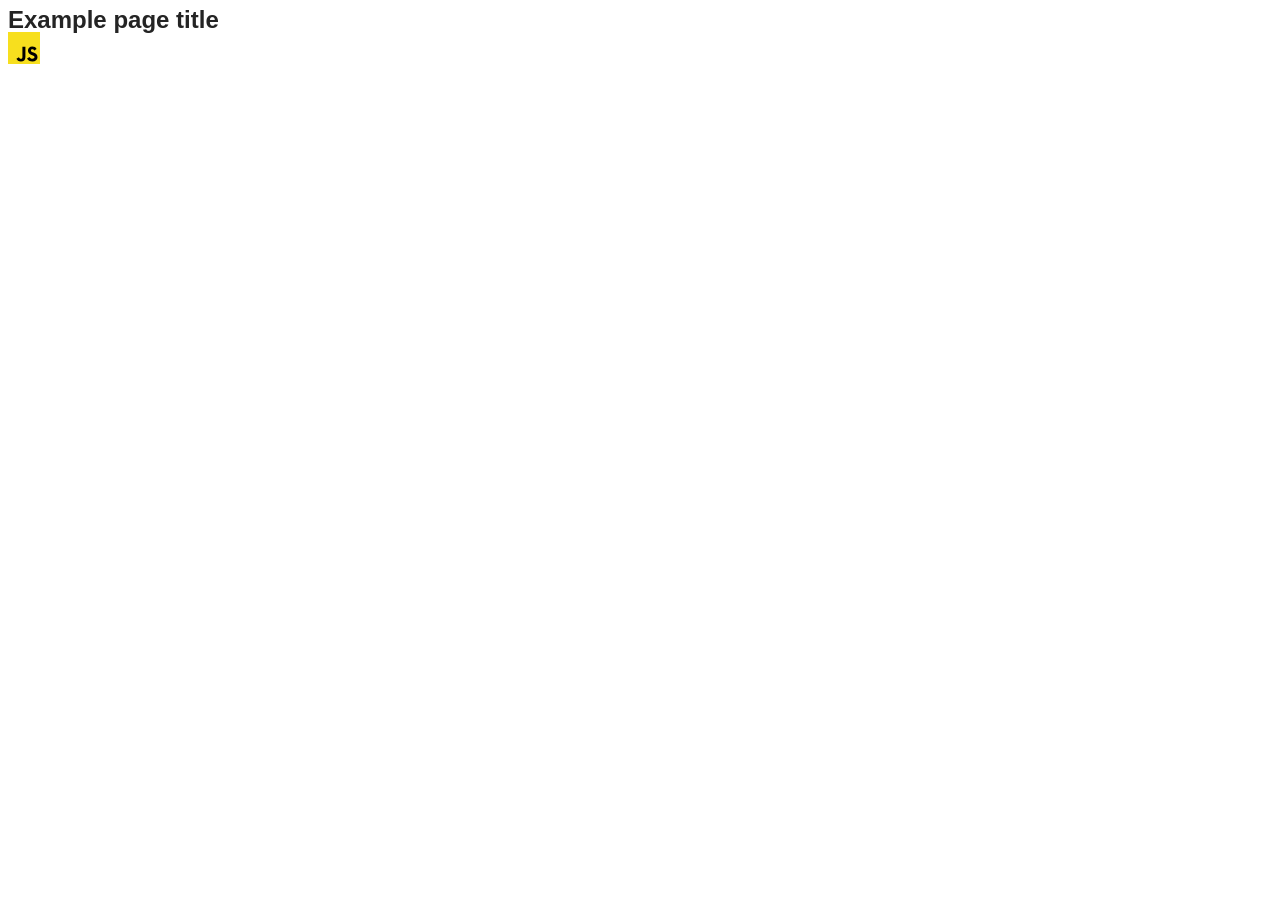
==== src/index.html @ d80274a6 "Initial commit" ====
<!DOCTYPE html>
<html lang="en">
  <head>
    <meta charset="UTF-8" />
    <link rel="icon" type="image/svg+xml" href="/favicon.svg" />
    <meta name="viewport" content="width=device-width, initial-scale=1.0" />
    <title>Vanilla App Template</title>
    <link rel="stylesheet" href="./css/styles.css" />
  </head>
  <body>
    <load ="partials/header.html" />

    <section>
      <h1>Example page title</h1>
      <!-- Path to images as from index.html file -->
      <img src="./img/javascript.svg" alt="" />
    </section>

    <!-- Loads the specified .html file -->
    <load ="partials/vite-promo.html" />

    <script type="module" src="./main.js"></script>
  </body>
</html>
---- src/css/styles.css ----
/**
  |============================
  | include css partials with
  | default @import url()
  |============================
*/
@import url('./reset.css');
@import url('./vite-promo.css');
@import url('./header.css');

:root {
  font-family: Inter, Avenir, Helvetica, Arial, sans-serif;
  font-size: 16px;
  line-height: 24px;
  font-weight: 400;

  color: #242424;
  background-color: rgba(255, 255, 255, 0.87);

  font-synthesis: none;
  text-rendering: optimizeLegibility;
  -webkit-font-smoothing: antialiased;
  -moz-osx-font-smoothing: grayscale;
  -webkit-text-size-adjust: 100%;
}
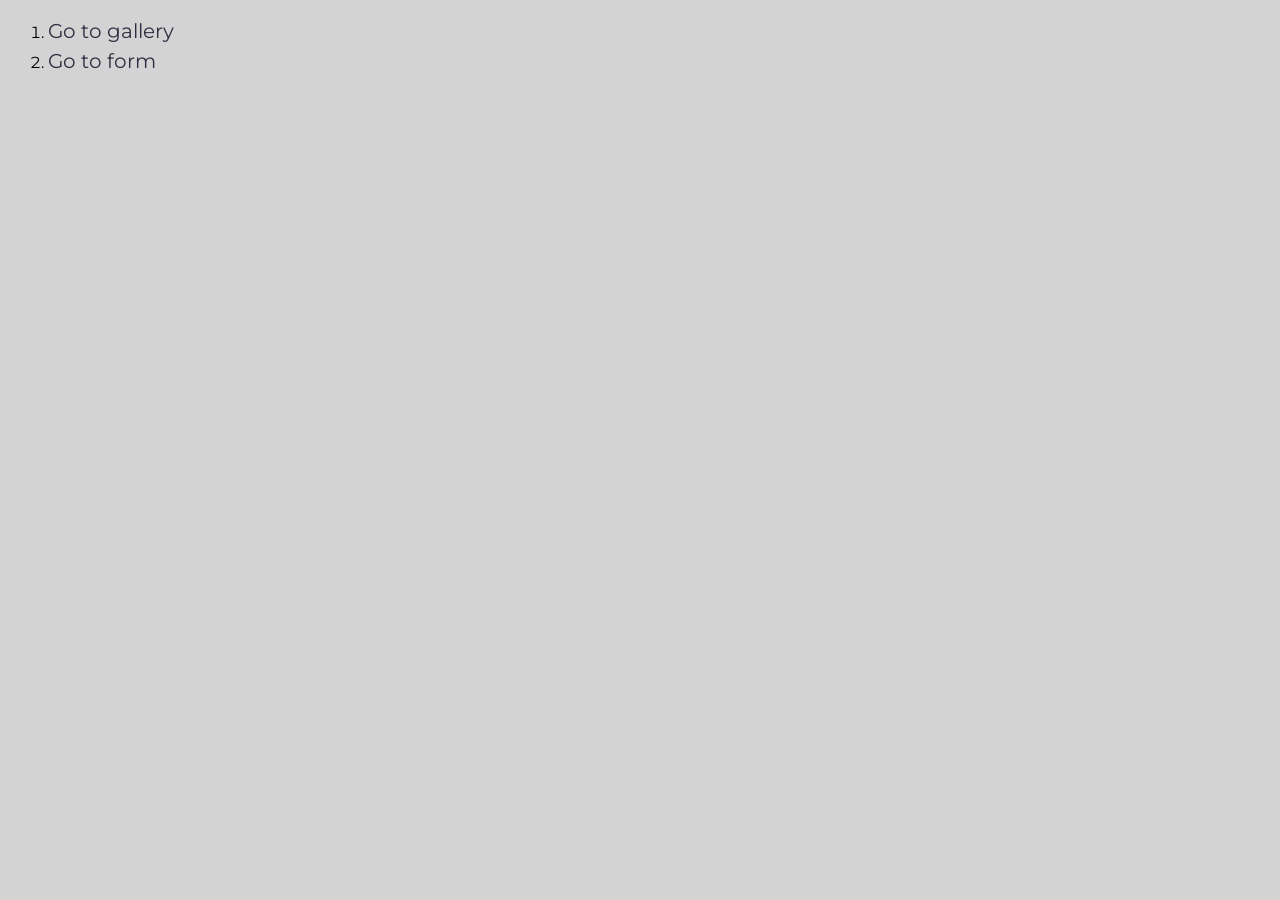
==== commit d814780d: "first" ====
--- a/src/index.html
+++ b/src/index.html
@@ -2,23 +2,21 @@
 <html lang="en">
   <head>
     <meta charset="UTF-8" />
-    <link rel="icon" type="image/svg+xml" href="/favicon.svg" />
+    <link rel="icon" type="image/svg+xml" href="/vite.svg" />
     <meta name="viewport" content="width=device-width, initial-scale=1.0" />
-    <title>Vanilla App Template</title>
-    <link rel="stylesheet" href="./css/styles.css" />
+    <title>goit-js-hw-09</title>
+    <link rel="stylesheet" href="./css/style.css" />
   </head>
   <body>
-    <load ="partials/header.html" />
-
-    <section>
-      <h1>Example page title</h1>
-      <!-- Path to images as from index.html file -->
-      <img src="./img/javascript.svg" alt="" />
-    </section>
-
-    <!-- Loads the specified .html file -->
-    <load ="partials/vite-promo.html" />
-
-    <script type="module" src="./main.js"></script>
+    <nav class="container">
+      <ol class="list">
+        <li class="item">
+          <a href="./1-gallery.html" class="link">Go to gallery</a>
+        </li>
+        <li class="item">
+          <a href="./2-form.html" class="link">Go to form</a>
+        </li>
+      </ol>
+    </nav>
   </body>
-</html>
+</html>
--- a/src/css/style.css
+++ b/src/css/style.css
@@ -0,0 +1,27 @@
+@import url('https://fonts.googleapis.com/css2?family=Montserrat&display=swap');
+
+body {
+    font-family: 'Montserrat', sans-serif;
+    background-color: lightgray;
+}
+
+a {
+    display: flex;
+    align-items: center;
+    text-decoration: none;
+    font-size: 20px;
+    color: #2e2f42;
+    transition: color 250ms cubic-bezier(0.4, 0, 0.2, 1);
+    line-height: 1.5;
+}
+
+a:hover {
+    color: lightcoral;
+}
+
+a:hover::after {
+    margin-left: 8px;
+    content: '❯';
+    font-size: 20px;
+    /* line-height: 1.5; */
+}
